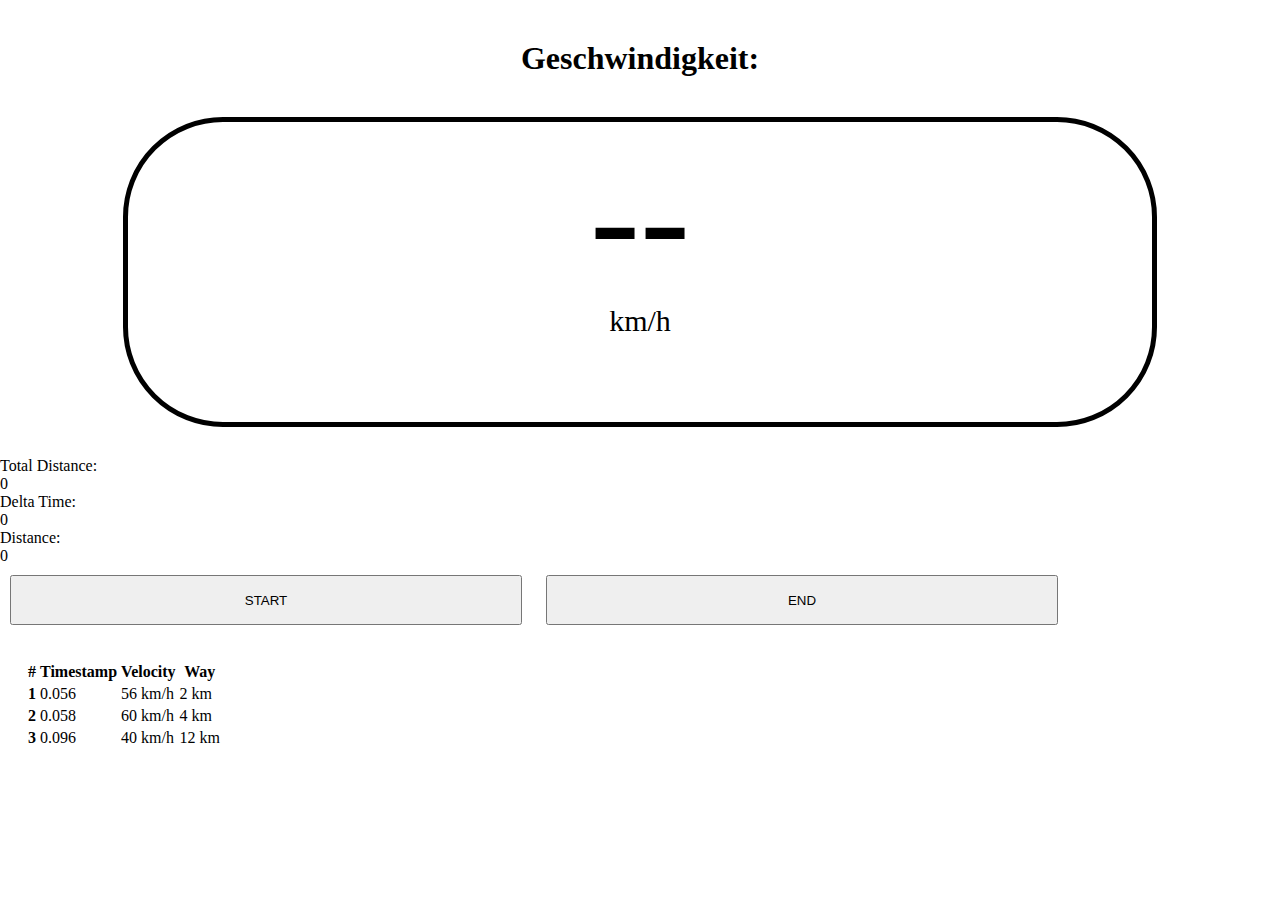
==== index.html @ 4839b633 "first test total distance" ====
<!DOCTYPE html>
<html lang="en">
<head>
    <meta charset="UTF-8">
    <meta http-equiv="X-UA-Compatible" content="IE=edge">
    <meta name="viewport" content="width=device-width, initial-scale=1.0">
    <title>Document</title>
    <link rel="stylesheet" href="style.css">
    <script src="javascript.js"></script>
    <link href="https://cdn.jsdelivr.net/npm/bootstrap@5.3.0-alpha1/dist/css/bootstrap.min.css" rel="stylesheet" integrity="sha384-GLhlTQ8iRABdZLl6O3oVMWSktQOp6b7In1Zl3/Jr59b6EGGoI1aFkw7cmDA6j6gD" crossorigin="anonymous">
    <script src="https://cdn.plot.ly/plotly-2.16.1.min.js"></script>
</head>
<body>
    
    <div class="header"><h1>Geschwindigkeit:</h1></div>
    <div class="container text-center">
        <div class="row">
            <div class="main-body col">
                <div class="indicator-board">
                    <p id="velocity">--</p>
                    <p class="unit">km/h</p>
                    
                    
                </div>
                <p>Total Distance: <p id="total-dist">0</p></p>
                <p>Delta Time: <p id="delta-t">0</p></p>
                <p>Distance: <p id="dist">0</p></p>
            </div>
            
            <div class="scores col">
                <button class="btn-start" onclick="start()">START</button>
                <button class="btn-end">END</button>
            
                <table class="table">
                    <thead>
                    <tr>
                        <th scope="col">#</th>
                        <th scope="col">Timestamp</th>
                        <th scope="col">Velocity</th>
                        <th scope="col">Way</th>
                    </tr>
                    </thead>
                    <tbody>
                    <tr>
                        <th scope="row">1</th>
                        <td>0.056</td><td>56 km/h</td><td>2 km</td></tr>
                    </tr>
                    <tr>
                        <th scope="row">2</th>
                        <td>0.058</td><td>60 km/h</td><td>4 km</td></tr>
                    </tr>
                    <tr>
                        <th scope="row">3</th>
                        <td>0.096</td><td>40 km/h</td><td>12 km</td></tr>
                    </tr>
                    </tbody>
                </table>
            </div>
            
        </div> 
    </div>
    
    <script src="https://cdn.jsdelivr.net/npm/bootstrap@5.3.0-alpha1/dist/js/bootstrap.bundle.min.js" integrity="sha384-w76AqPfDkMBDXo30jS1Sgez6pr3x5MlQ1ZAGC+nuZB+EYdgRZgiwxhTBTkF7CXvN" crossorigin="anonymous"></script>
</body>
</html>
---- style.css ----
*{
    margin: 0px;
    
}

.header{
    margin: 40px;
    text-align: center;
}

.indicator-board{
    border: 5px solid black;
    border-radius: 100px;
    width: 80%;
    min-width: 250px;
    height: 300px;
    margin: auto;
    margin-bottom: 30px;
}

#velocity{
    font-size: 150px;
    text-align: center;
    margin-top: 10px;
    
}

.unit{
    font-size: 30px;
    text-align: center;
    
}

.footer{
    margin-top: 30px;
    text-align: center;
}

.btn-start{
    width: 40%;
    height: 50px;
    margin: 10px;
}

.btn-end{
    width: 40%;
    height: 50px;
    margin: 10px;
}
.table{
    margin: 25px;
}
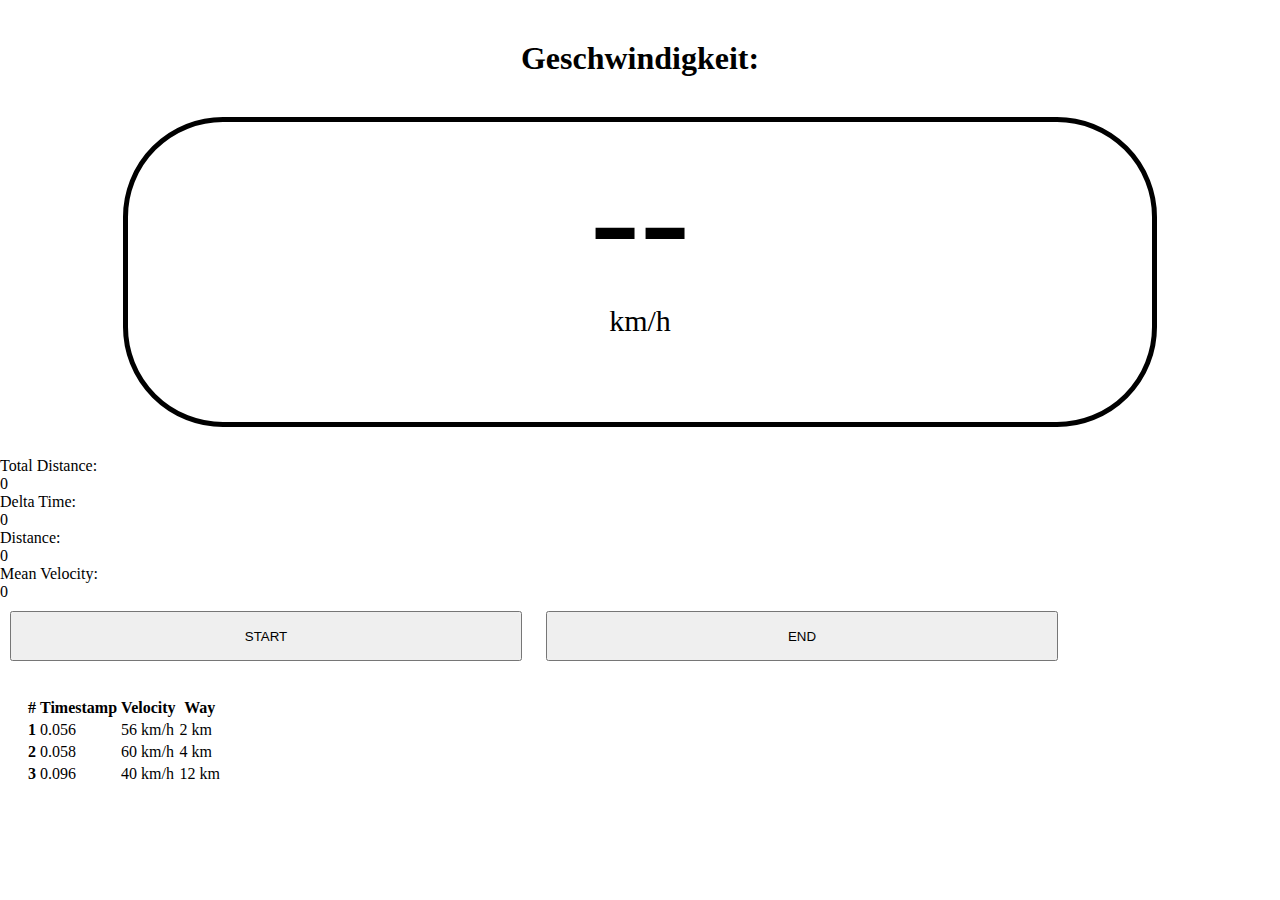
==== commit e89916e3: "test2" ====
--- a/index.html
+++ b/index.html
@@ -25,6 +25,7 @@
                 <p>Total Distance: <p id="total-dist">0</p></p>
                 <p>Delta Time: <p id="delta-t">0</p></p>
                 <p>Distance: <p id="dist">0</p></p>
+                <p>Mean Velocity: <p id="mean-velocity">0</p></p>
             </div>
             
             <div class="scores col">
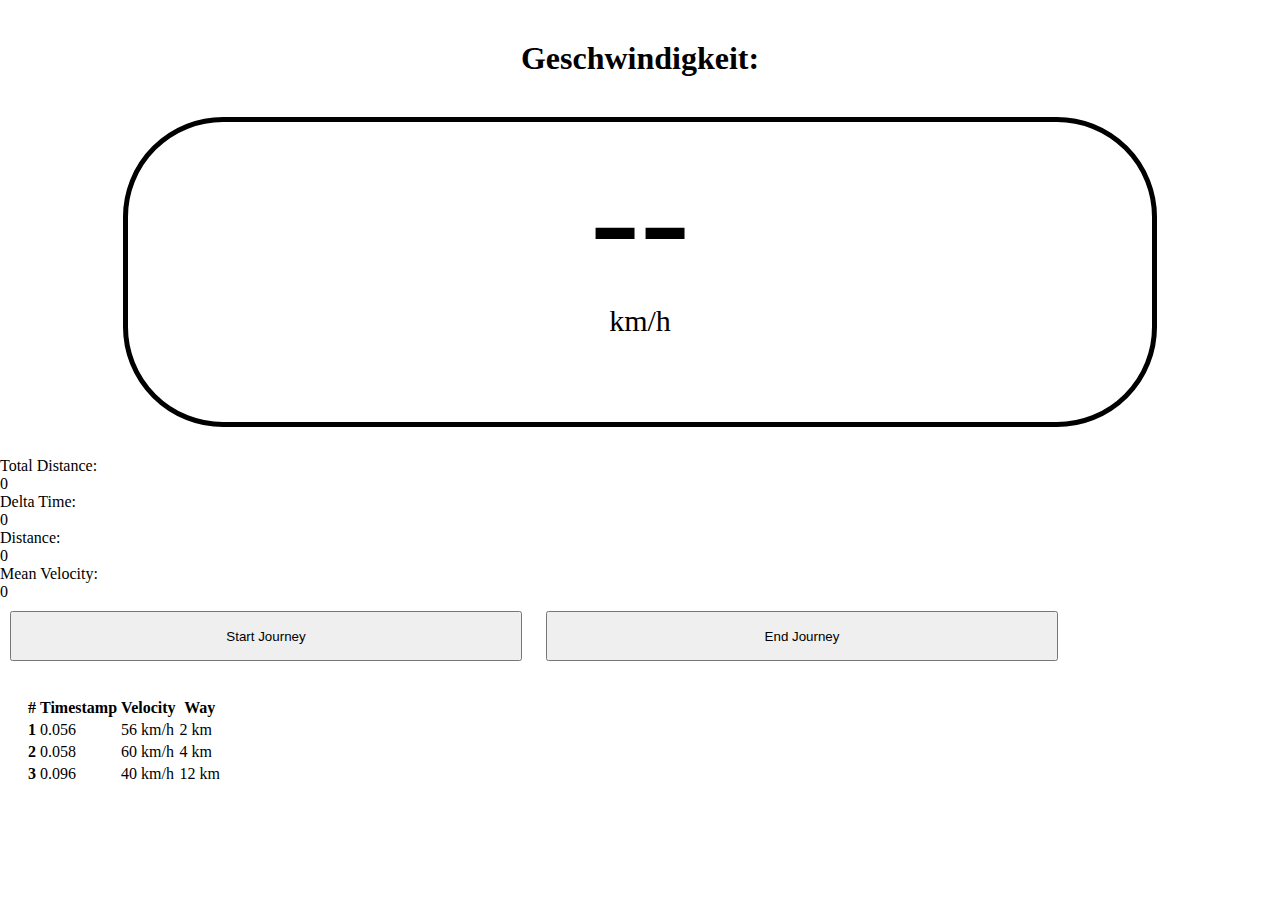
==== commit db697bae: "Mean und Sum" ====
--- a/index.html
+++ b/index.html
@@ -29,8 +29,8 @@
             </div>
             
             <div class="scores col">
-                <button class="btn-start" onclick="start()">START</button>
-                <button class="btn-end">END</button>
+                <button class="btn-start" onclick="start()">Start Journey</button>
+                <button class="btn-end">End Journey</button>
             
                 <table class="table">
                     <thead>
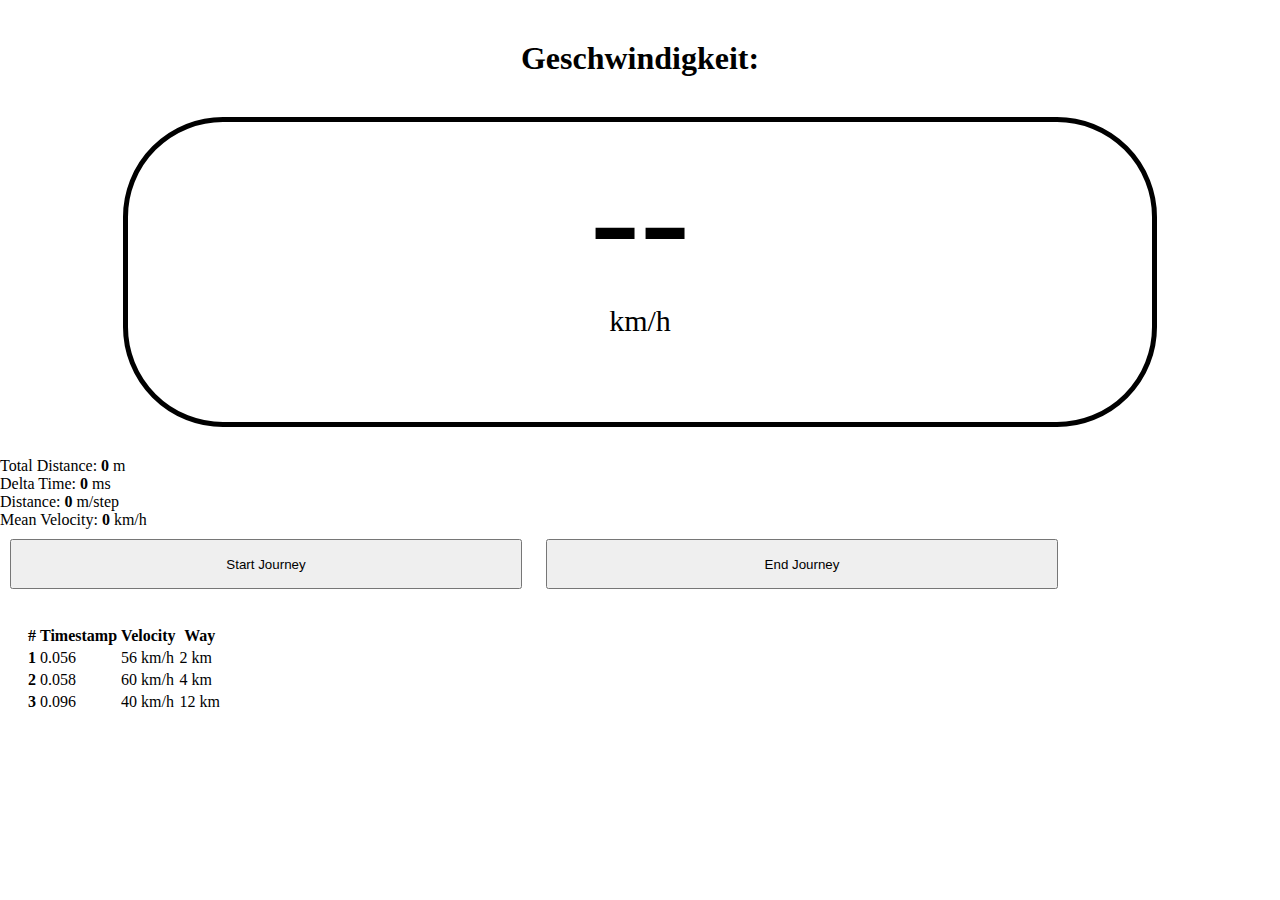
==== commit 06ccfe9a: "2 decimal and one line" ====
--- a/index.html
+++ b/index.html
@@ -22,10 +22,10 @@
                     
                     
                 </div>
-                <p>Total Distance: <p id="total-dist">0</p></p>
-                <p>Delta Time: <p id="delta-t">0</p></p>
-                <p>Distance: <p id="dist">0</p></p>
-                <p>Mean Velocity: <p id="mean-velocity">0</p></p>
+                <p>Total Distance: <strong id="total-dist">0</strong> m</p>
+                <p>Delta Time: <strong id="delta-t">0</strong> ms</p>
+                <p>Distance: <strong id="dist">0</strong> m/step</p>
+                <p>Mean Velocity: <strong id="mean-velocity">0</strong> km/h</p>
             </div>
             
             <div class="scores col">
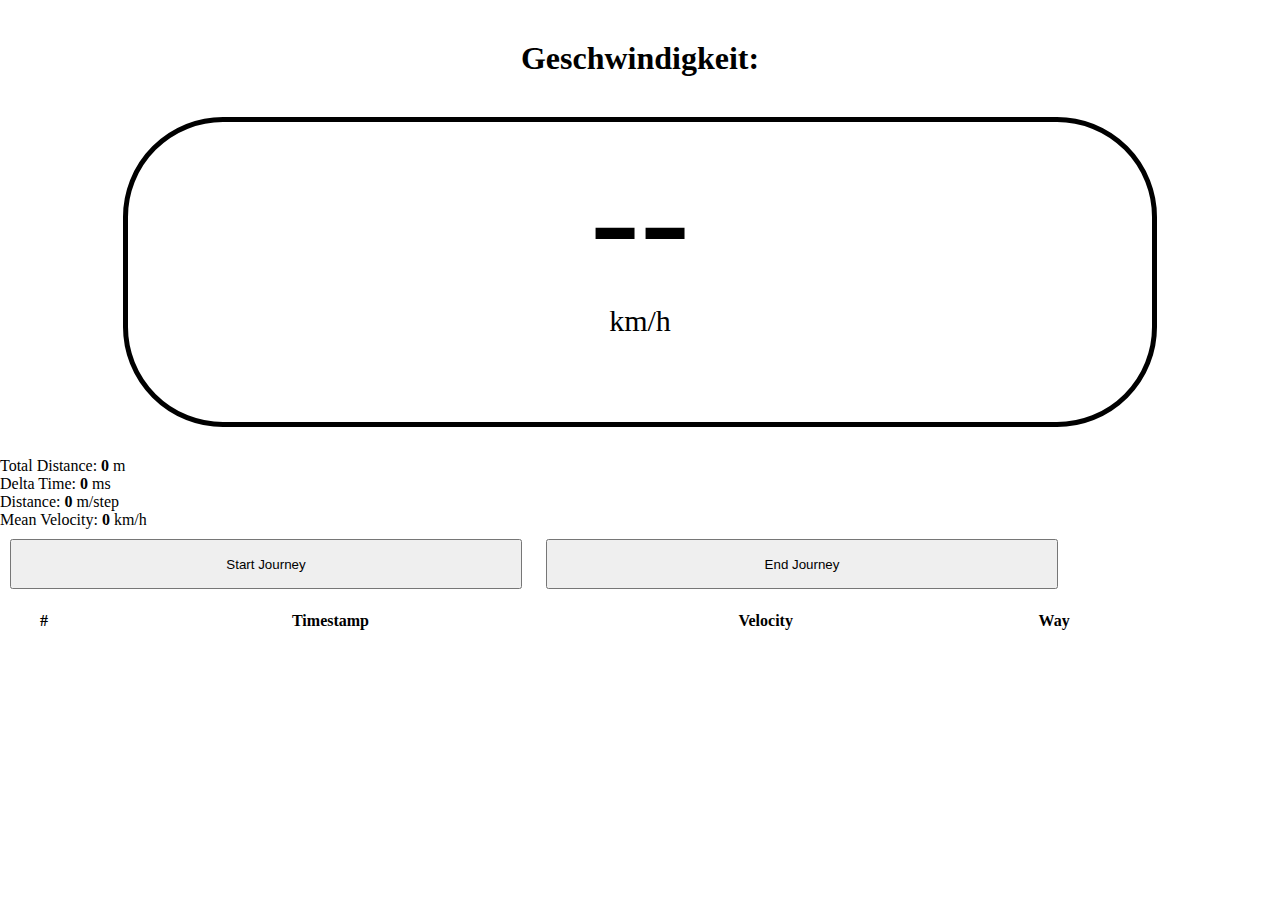
==== commit d18e2a69: "dynamic table" ====
--- a/index.html
+++ b/index.html
@@ -29,10 +29,10 @@
             </div>
             
             <div class="scores col">
-                <button class="btn-start" onclick="start()">Start Journey</button>
-                <button class="btn-end">End Journey</button>
+                <button class="btn-start" id="btn-start" onclick="start()">Start Journey</button>
+                <button class="btn-end" onclick="reset()">End Journey</button>
             
-                <table class="table">
+                <table class="table" id="table">
                     <thead>
                     <tr>
                         <th scope="col">#</th>
@@ -42,18 +42,6 @@
                     </tr>
                     </thead>
                     <tbody>
-                    <tr>
-                        <th scope="row">1</th>
-                        <td>0.056</td><td>56 km/h</td><td>2 km</td></tr>
-                    </tr>
-                    <tr>
-                        <th scope="row">2</th>
-                        <td>0.058</td><td>60 km/h</td><td>4 km</td></tr>
-                    </tr>
-                    <tr>
-                        <th scope="row">3</th>
-                        <td>0.096</td><td>40 km/h</td><td>12 km</td></tr>
-                    </tr>
                     </tbody>
                 </table>
             </div>
--- a/style.css
+++ b/style.css
@@ -48,5 +48,6 @@
     margin: 10px;
 }
 .table{
-    margin: 25px;
+    margin: 10px;
+    width: 90%;
 }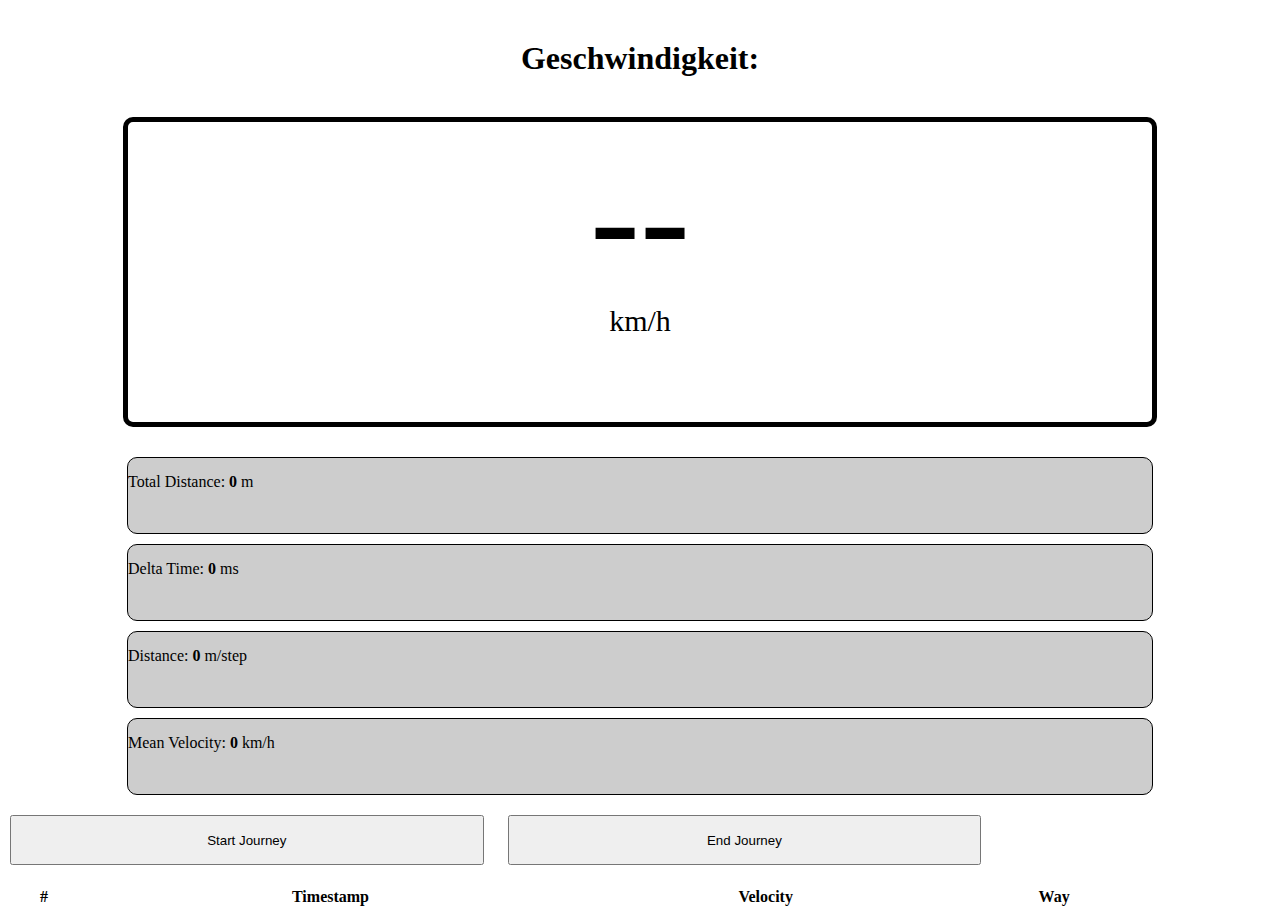
==== commit 61c7be06: "visuals" ====
--- a/index.html
+++ b/index.html
@@ -8,6 +8,8 @@
     <link rel="stylesheet" href="style.css">
     <script src="javascript.js"></script>
     <link href="https://cdn.jsdelivr.net/npm/bootstrap@5.3.0-alpha1/dist/css/bootstrap.min.css" rel="stylesheet" integrity="sha384-GLhlTQ8iRABdZLl6O3oVMWSktQOp6b7In1Zl3/Jr59b6EGGoI1aFkw7cmDA6j6gD" crossorigin="anonymous">
+    <script src="jquery-3.6.1.min.js"></script>
+    <script src="https://ajax.googleapis.com/ajax/libs/jquery/1.10.2/jquery.min.js"></script>
     <script src="https://cdn.plot.ly/plotly-2.16.1.min.js"></script>
 </head>
 <body>
@@ -20,12 +22,11 @@
                     <p id="velocity">--</p>
                     <p class="unit">km/h</p>
                     
-                    
                 </div>
-                <p>Total Distance: <strong id="total-dist">0</strong> m</p>
-                <p>Delta Time: <strong id="delta-t">0</strong> ms</p>
-                <p>Distance: <strong id="dist">0</strong> m/step</p>
-                <p>Mean Velocity: <strong id="mean-velocity">0</strong> km/h</p>
+                <div class="boxes"><p>Total Distance: <strong id="total-dist">0</strong> m</p></div>
+                <div class="boxes"><p>Delta Time: <strong id="delta-t">0</strong> ms</p></div>
+                <div class="boxes"><p>Distance: <strong id="dist">0</strong> m/step</p></div>
+                <div class="boxes"><p>Mean Velocity: <strong id="mean-velocity">0</strong> km/h</p></div>
             </div>
             
             <div class="scores col">
--- a/style.css
+++ b/style.css
@@ -10,7 +10,7 @@
 
 .indicator-board{
     border: 5px solid black;
-    border-radius: 100px;
+    border-radius: 10px;
     width: 80%;
     min-width: 250px;
     height: 300px;
@@ -37,17 +37,29 @@
 }
 
 .btn-start{
-    width: 40%;
+    width: 37%;
     height: 50px;
     margin: 10px;
 }
 
 .btn-end{
-    width: 40%;
+    width: 37%;
     height: 50px;
     margin: 10px;
 }
 .table{
     margin: 10px;
     width: 90%;
+}
+.boxes{
+    height: 60px;
+    width: 80%;
+    background-color: rgba(128, 128, 128, 0.396);
+    border: 1px solid black;
+    border-radius: 10px;
+    width: 80%;
+    min-width: 250px;
+    margin: auto;
+    margin-bottom: 10px;
+    padding-top: 15px;
 }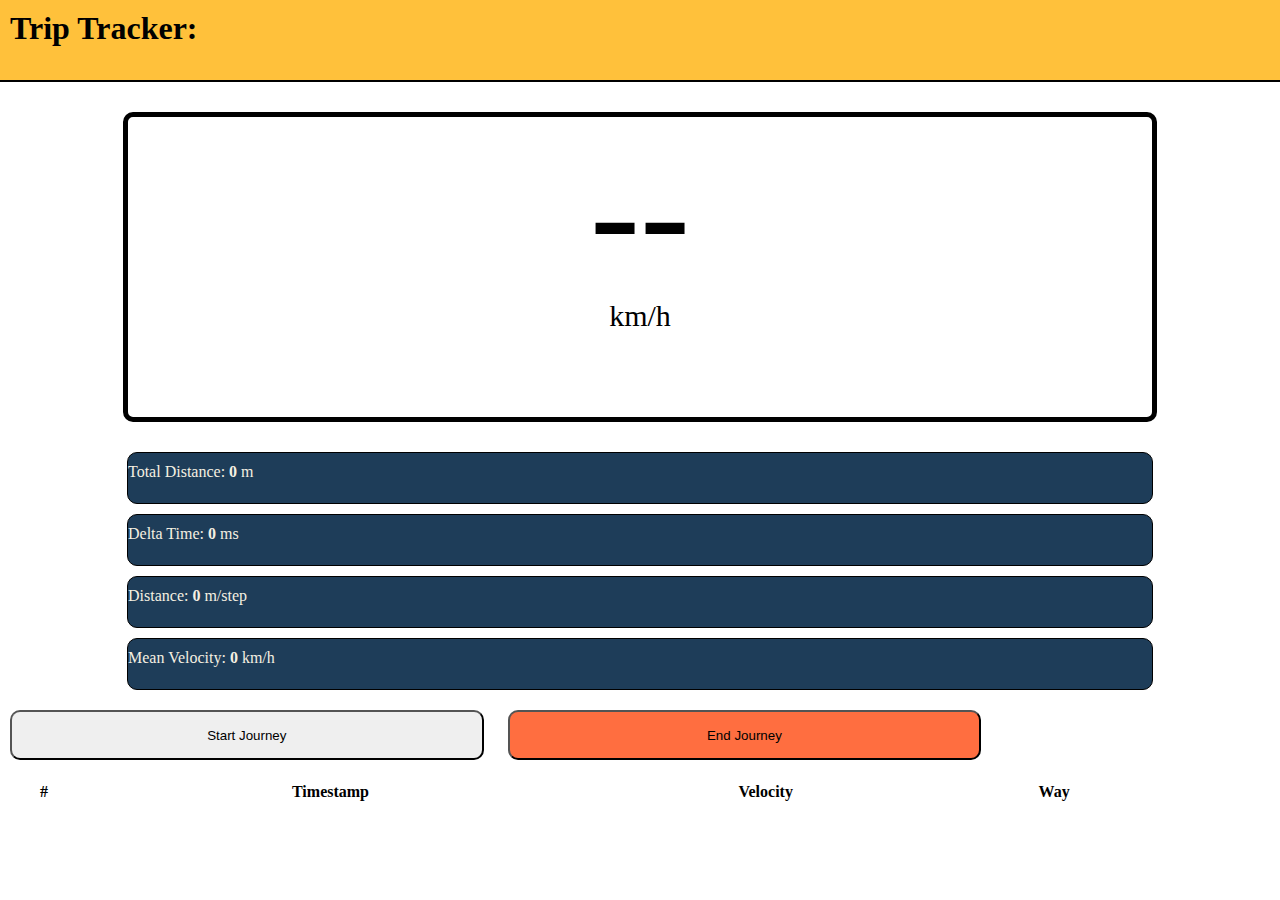
==== commit 5365f1c5: "graph" ====
--- a/index.html
+++ b/index.html
@@ -10,11 +10,12 @@
     <link href="https://cdn.jsdelivr.net/npm/bootstrap@5.3.0-alpha1/dist/css/bootstrap.min.css" rel="stylesheet" integrity="sha384-GLhlTQ8iRABdZLl6O3oVMWSktQOp6b7In1Zl3/Jr59b6EGGoI1aFkw7cmDA6j6gD" crossorigin="anonymous">
     <script src="jquery-3.6.1.min.js"></script>
     <script src="https://ajax.googleapis.com/ajax/libs/jquery/1.10.2/jquery.min.js"></script>
+    <script src="plotly.min.js"></script>
     <script src="https://cdn.plot.ly/plotly-2.16.1.min.js"></script>
 </head>
 <body>
     
-    <div class="header"><h1>Geschwindigkeit:</h1></div>
+    <div class="header"><h1>Trip Tracker:</h1></div>
     <div class="container text-center">
         <div class="row">
             <div class="main-body col">
@@ -50,6 +51,15 @@
         </div> 
     </div>
     
+    <div class="results">
+        <div class="info">
+
+        </div>
+        <div id="chart">
+        
+        </div>
+    </div>
+    
     <script src="https://cdn.jsdelivr.net/npm/bootstrap@5.3.0-alpha1/dist/js/bootstrap.bundle.min.js" integrity="sha384-w76AqPfDkMBDXo30jS1Sgez6pr3x5MlQ1ZAGC+nuZB+EYdgRZgiwxhTBTkF7CXvN" crossorigin="anonymous"></script>
 </body>
 </html>--- a/style.css
+++ b/style.css
@@ -1,11 +1,21 @@
 *{
     margin: 0px;
     
+    
+}
+.body{
+    background-color: yellow;
 }
 
 .header{
-    margin: 40px;
-    text-align: center;
+    
+    text-align: left;
+    background-color: rgb(255, 193, 59);
+    width: 100%;
+    height: 60px;
+    border-bottom: 2px black solid;
+    margin-bottom: 30px;
+    padding: 10px;
 }
 
 .indicator-board{
@@ -40,26 +50,30 @@
     width: 37%;
     height: 50px;
     margin: 10px;
+    border-radius: 10px;
 }
 
 .btn-end{
     width: 37%;
     height: 50px;
     margin: 10px;
+    border-radius: 10px;
+    background-color: rgb(255, 110, 64);
 }
 .table{
     margin: 10px;
     width: 90%;
 }
 .boxes{
-    height: 60px;
+    height: 40px;
     width: 80%;
-    background-color: rgba(128, 128, 128, 0.396);
+    background-color: rgb(30, 61, 89);
     border: 1px solid black;
     border-radius: 10px;
     width: 80%;
     min-width: 250px;
     margin: auto;
     margin-bottom: 10px;
-    padding-top: 15px;
-}+    padding-top: 10px;
+    color: rgb(245, 240, 225);
+}
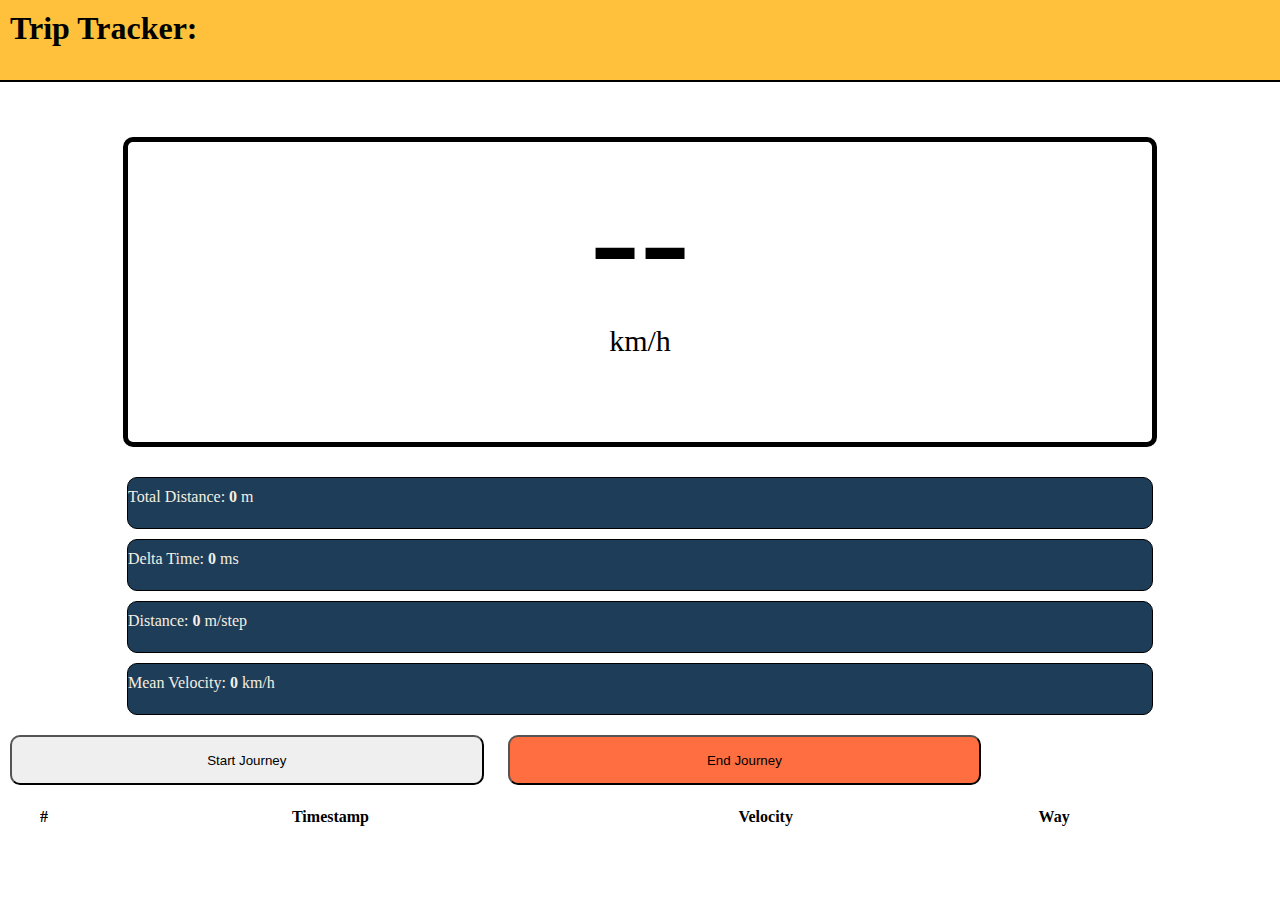
==== commit aac7c4b2: "Add files via upload" ====
--- a/index.html
+++ b/index.html
@@ -10,12 +10,16 @@
     <link href="https://cdn.jsdelivr.net/npm/bootstrap@5.3.0-alpha1/dist/css/bootstrap.min.css" rel="stylesheet" integrity="sha384-GLhlTQ8iRABdZLl6O3oVMWSktQOp6b7In1Zl3/Jr59b6EGGoI1aFkw7cmDA6j6gD" crossorigin="anonymous">
     <script src="jquery-3.6.1.min.js"></script>
     <script src="https://ajax.googleapis.com/ajax/libs/jquery/1.10.2/jquery.min.js"></script>
-    <script src="plotly.min.js"></script>
     <script src="https://cdn.plot.ly/plotly-2.16.1.min.js"></script>
 </head>
 <body>
     
     <div class="header"><h1>Trip Tracker:</h1></div>
+
+    <!-- Errorbox which will be displayed if the GPS Error function will be called -->
+    <div id="error"><p>No GPS found. Please check your GPS and reload the site!</p></div>
+
+    <!-- For Responsive Webdisign purpose, i used a responsive Grid from Bootstrap for Fluidity trough different Mobile Devices. This made mediaQueries unnecessary -->
     <div class="container text-center">
         <div class="row">
             <div class="main-body col">
@@ -60,6 +64,7 @@
         </div>
     </div>
     
+    <!-- includes for responsive Design of the Page -->
     <script src="https://cdn.jsdelivr.net/npm/bootstrap@5.3.0-alpha1/dist/js/bootstrap.bundle.min.js" integrity="sha384-w76AqPfDkMBDXo30jS1Sgez6pr3x5MlQ1ZAGC+nuZB+EYdgRZgiwxhTBTkF7CXvN" crossorigin="anonymous"></script>
 </body>
 </html>--- a/style.css
+++ b/style.css
@@ -1,8 +1,7 @@
 *{
-    margin: 0px;
-    
-    
+    margin: 0px;  
 }
+
 .body{
     background-color: yellow;
 }
@@ -14,7 +13,7 @@
     width: 100%;
     height: 60px;
     border-bottom: 2px black solid;
-    margin-bottom: 30px;
+    margin-bottom: 00px;
     padding: 10px;
 }
 
@@ -77,3 +76,15 @@
     padding-top: 10px;
     color: rgb(245, 240, 225);
 }
+#error{
+    visibility: hidden;
+    background-color: rgba(255, 0, 0, 0.398);
+    margin-top: 3px;
+    margin-left: 5px;
+    margin-right: 5px;
+    padding: 5px;
+    margin-bottom: 20px;
+    border-radius: 10px;
+    text-align: center;
+    border: 2px solid rgb(255, 0, 0);
+}
